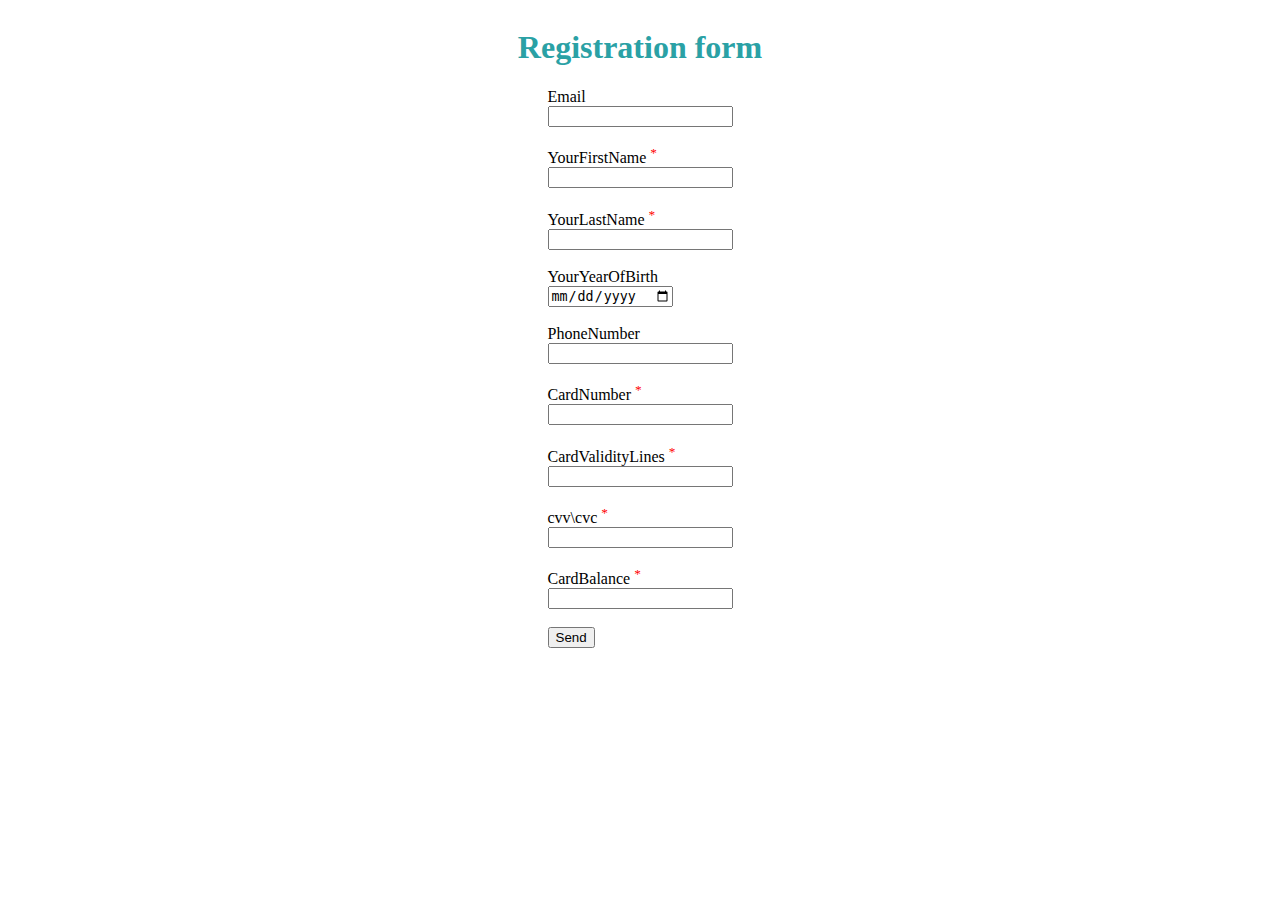
==== reg.html @ 6d995d54 "Add files via upload" ====
<!DOCTYPE html>
<html lang="en">
<head>
    <meta charset="UTF-8">
    <meta name="viewport" content="width=device-width, initial-scale=1.0">
    <title>Document</title>
    <link rel="stylesheet" href="style.css">
</head>
<body>
    <div class="reg-form">
        <h1 style="color: rgb(42, 161, 165);">Registration form</h1>
        <form action="https://webhook.site">
            <label for="Email">Email</label>
            <br>
            <input type="text" name="Email">
            <br>
            <br>
            <label for="inputFirstName">YourFirstName <sup style="color: red;">*</sup></label>
            <br>
            <input type="text" name="inputFirstName" required>
            <br>
            <br>
            <label for="inputLastName">YourLastName <sup style="color: red;">*</sup></label>
            <br>
            <input type="text" name="inputLastName" required>
            <br>
            <br>
            <label for="inputAge">YourYearOfBirth</label>
            <br>
            <input type="date" name="inputAge">
            <br>
            <br>
            <label for="PhoneNumber">PhoneNumber</label>
            <br>
            <input type="text" name="PhoneNumber">
            <br>
            <br>
            <label for="CardNumber">CardNumber <sup style="color: red;">*</sup></label>
            <br>
            <input type="text" name="CardNumber" required>
            <br>
            <br>
            <label for="cardValidityLines">CardValidityLines <sup style="color: red;">*</sup></label>
            <br>
            <input type="text" name="cardValidityLines" required>
            <br>
            <br>
            <label for="cvv\cvc">cvv\cvc <sup style="color: red;">*</sup></label>
            <br>
            <input type="text" name="cvv\cvc" required>
            <br>
            <br>
            <label for="CardBalance">CardBalance <sup style="color: red;">*</sup></label>
            <br>
            <input type="text" name="CardBalance" required>
            <br>
            <br>
            <button type="submit">Send</button>
        </form>
    </div>
</body>
</html>
---- style.css ----
.reg-form{
    display: flex;
    flex-direction: column;
    align-items: center;
}
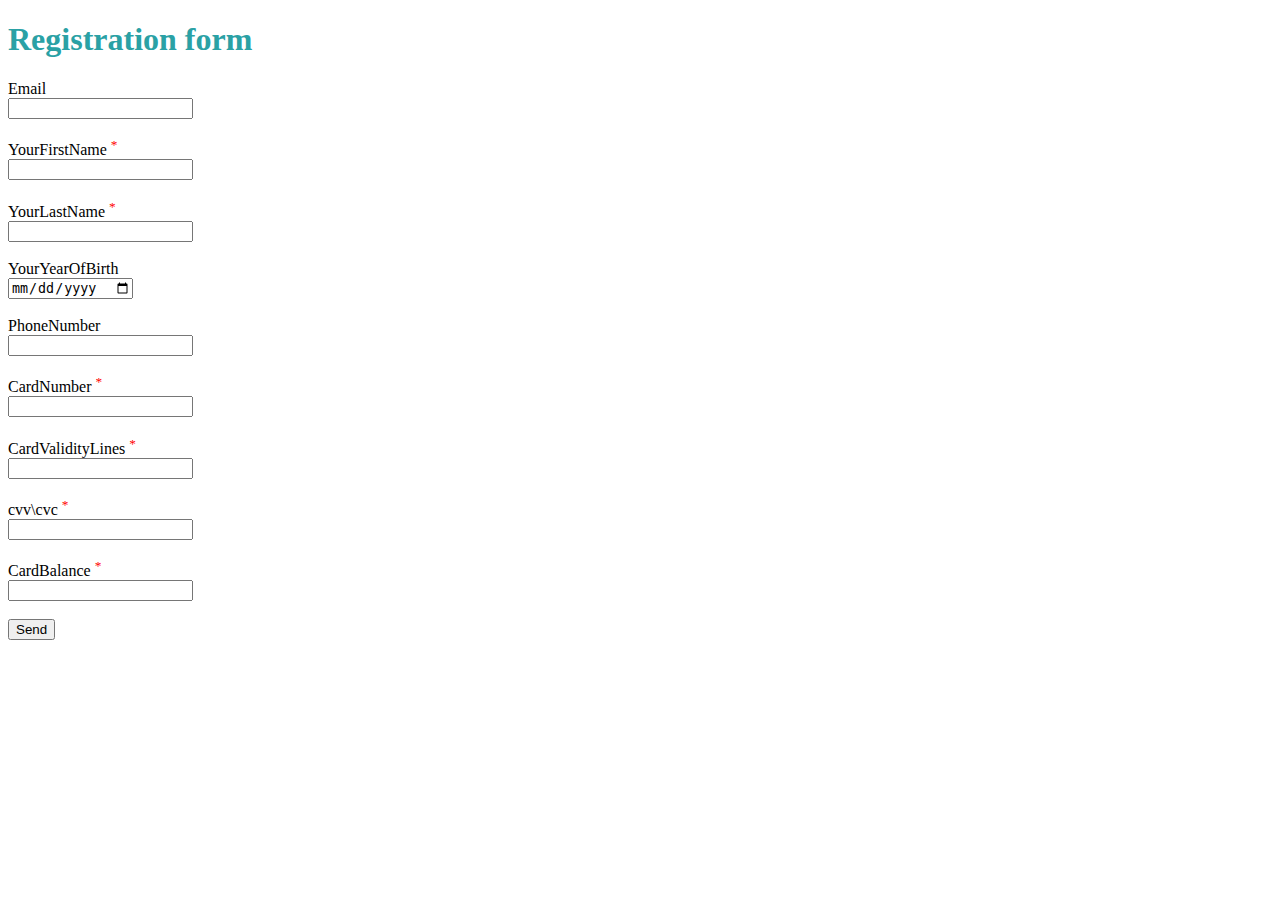
==== commit c6d083f5: "Update reg.html" ====
--- a/reg.html
+++ b/reg.html
@@ -59,4 +59,4 @@
         </form>
     </div>
 </body>
-</html>+</html>
